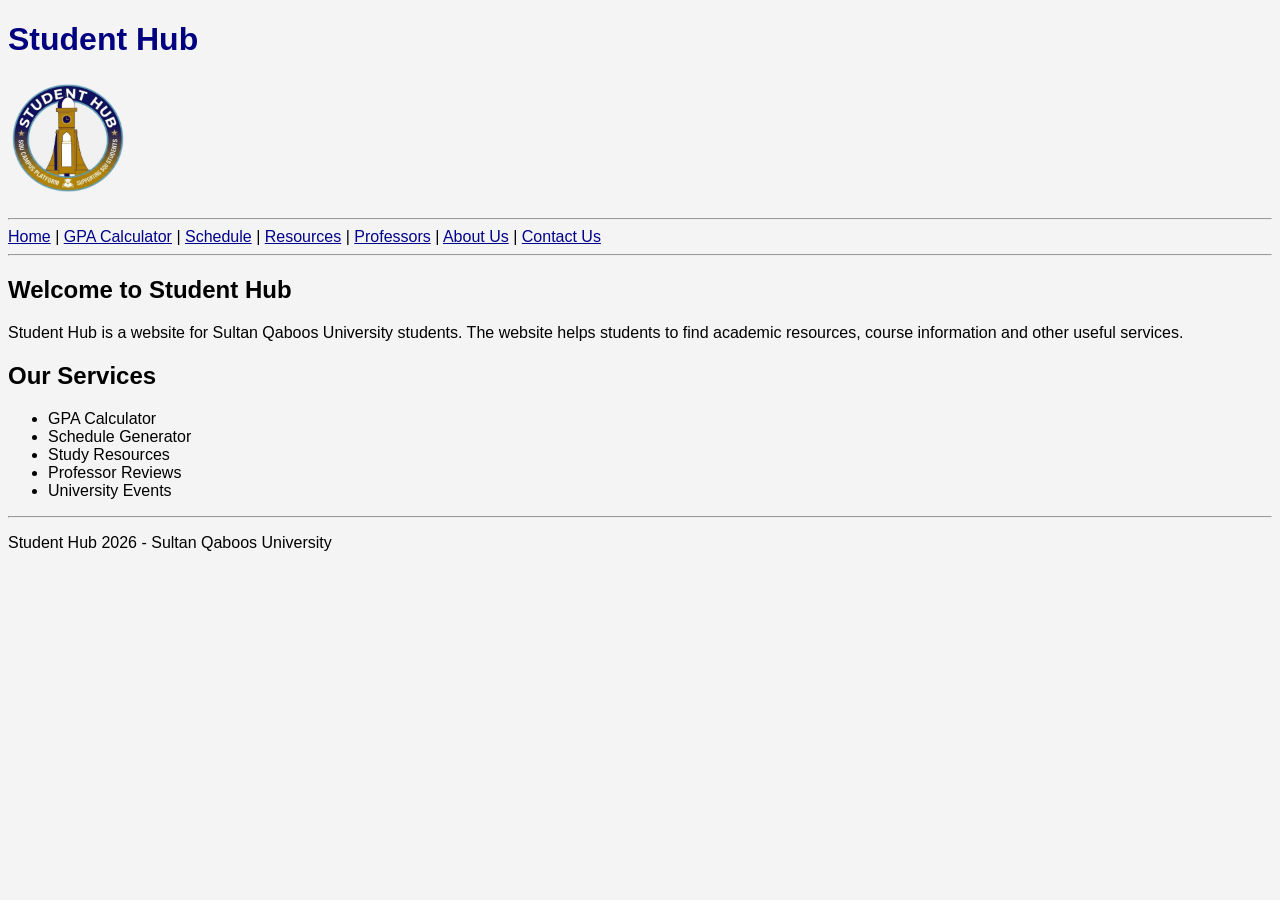
==== index.html @ e78ec1d2 "Add homepage, CSS and logo Add homepage, CSS and logo" ====
<!DOCTYPE html>
<html>



<head>
    <title>Student Hub</title>
    <link rel="stylesheet" href="css/style.css">
</head>




<body>

    <h1>Student Hub</h1>
    <img src="images/logo.png" width="120" alt="Student Hub Logo">




    <hr>
    <a href="index.html">Home</a> |
    <a href="gpa.html">GPA Calculator</a> |
    <a href="schedule.html">Schedule</a> |
    <a href="resources.html">Resources</a> |
    <a href="professors.html">Professors</a> |
    <a href="about.html">About Us</a> |
    <a href="contact.html">Contact Us</a>
    <hr>




    <h2>Welcome to Student Hub</h2>




    <p>
        Student Hub is a website for Sultan Qaboos University students.
        The website helps students to find academic resources,
        course information and other useful services.
    </p>




    <h2>Our Services</h2>




    <ul>
        <li>GPA Calculator</li>
        <li>Schedule Generator</li>
        <li>Study Resources</li>
        <li>Professor Reviews</li>
        <li>University Events</li>
    </ul>

    <hr>



    <p>Student Hub 2026 - Sultan Qaboos University</p>

</body>
</html>
---- css/style.css ----
body {
    font-family: Arial;
    background-color: #f4f4f4;
}

h1 {
    color: navy;
}

a {
    color: darkblue;
}

img {
    margin-bottom: 10px;
}
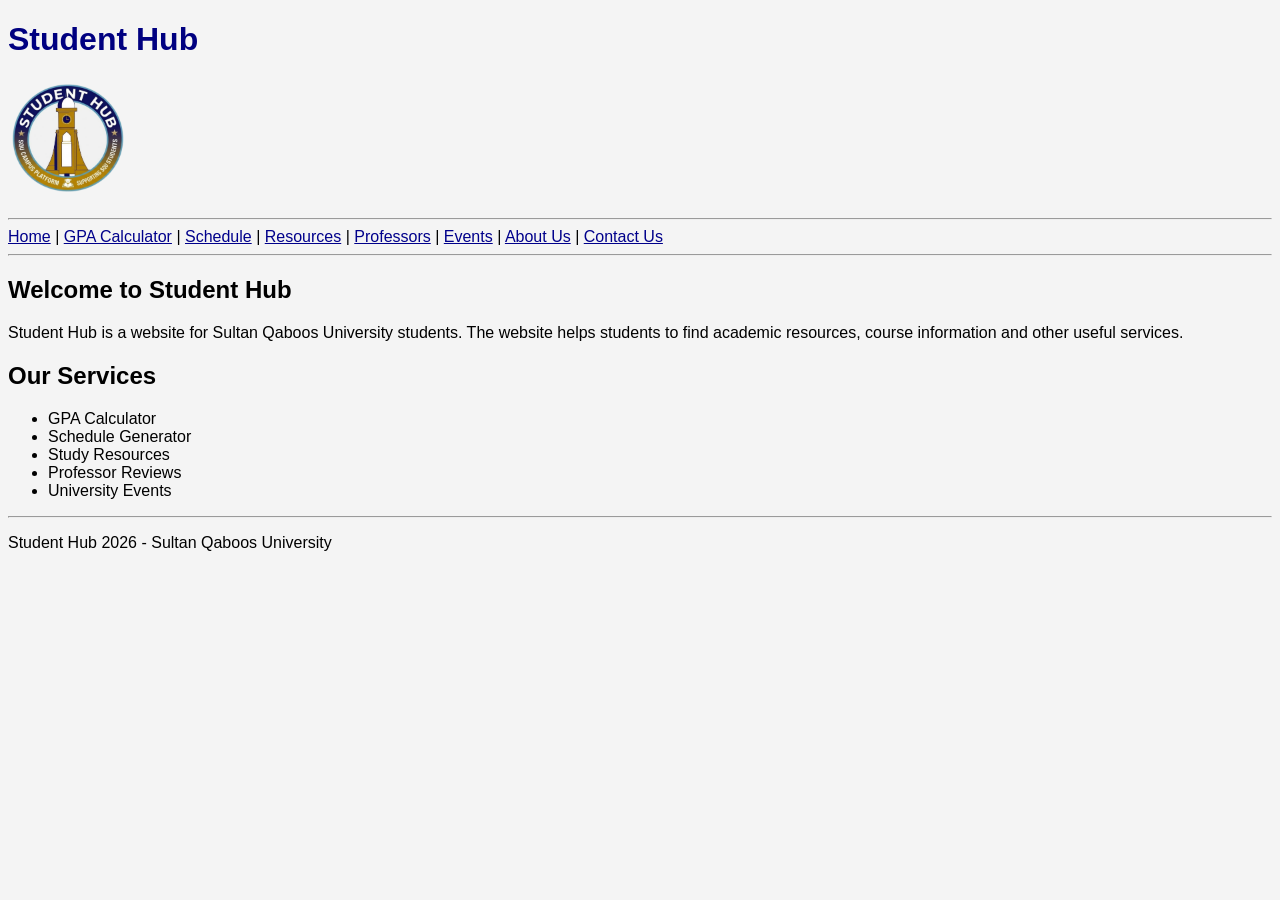
==== commit 38b6a69b: "Modify index.html with new links and content Updated navigation links and added Events page." ====
--- a/index.html
+++ b/index.html
@@ -25,6 +25,7 @@
     <a href="schedule.html">Schedule</a> |
     <a href="resources.html">Resources</a> |
     <a href="professors.html">Professors</a> |
+    <a href="events.html">Events</a> |
     <a href="about.html">About Us</a> |
     <a href="contact.html">Contact Us</a>
     <hr>
@@ -66,4 +67,4 @@
     <p>Student Hub 2026 - Sultan Qaboos University</p>
 
 </body>
-</html>+</html>
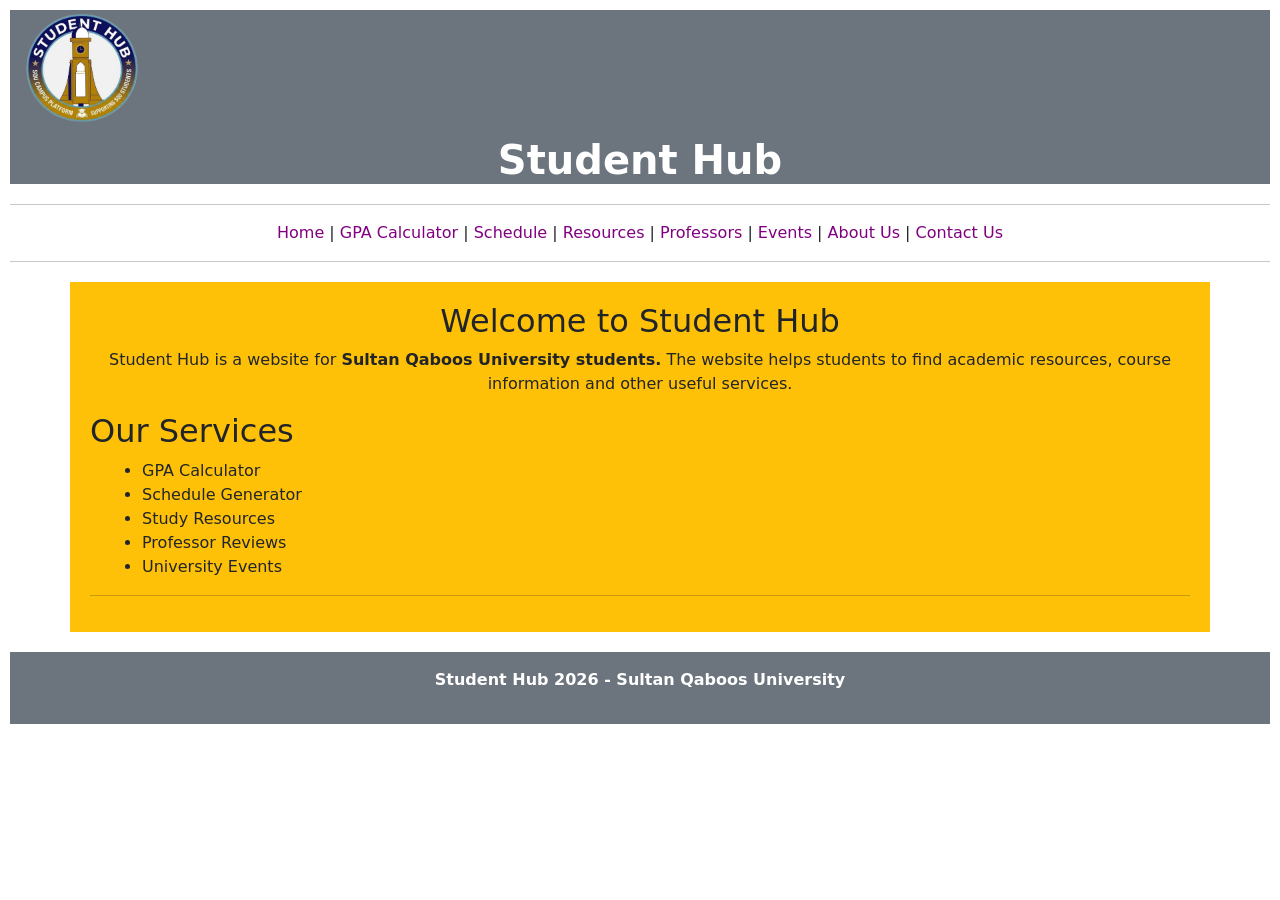
==== commit c85b865d: "Refactor index.html with Bootstrap and layout changes Added Bootstrap for styling and improved layou" ====
--- a/index.html
+++ b/index.html
@@ -6,44 +6,50 @@
 <head>
     <title>Student Hub</title>
     <link rel="stylesheet" href="css/style.css">
+    <link rel="stylesheet" href="https://cdn.jsdelivr.net/npm/bootstrap@5.3.8/dist/css/bootstrap.min.css">
 </head>
 
 
 
 
 <body>
+    <div class="container-fluid bg-secondary text-white centered">
+        <img src="images/logo.png" width="120" alt="Student Hub Logo">
+        <h1 style="font-weight: bolder; text-align: center;">Student Hub</h1>
+    </div>
 
-    <h1>Student Hub</h1>
-    <img src="images/logo.png" width="120" alt="Student Hub Logo">
+
+    <div class="some">
+        <hr>
+
+        <a class="link visited" href="index.html">Home</a> |
+        <a class="link visited" href="gpa.html">GPA Calculator</a> |
+        <a class="link visited" href="schedule.html">Schedule</a> |
+        <a class="link visited" href="resources.html">Resources</a> |
+        <a class="link visited" href="professors.html">Professors</a> |
+        <a class="link visited" href="events.html">Events</a> |
+        <a class="link visited" href="about.html">About Us</a> |
+        <a class="link visited" href="contact.html">Contact Us</a>
+
+        <hr>
+    </div>
 
 
 
 
-    <hr>
-    <a href="index.html">Home</a> |
-    <a href="gpa.html">GPA Calculator</a> |
-    <a href="schedule.html">Schedule</a> |
-    <a href="resources.html">Resources</a> |
-    <a href="professors.html">Professors</a> |
-    <a href="events.html">Events</a> |
-    <a href="about.html">About Us</a> |
-    <a href="contact.html">Contact Us</a>
-    <hr>
+    <div class="container bg-warning" style="padding: 20px; margin-top: 20px;">
+    <div style="text-align: center;">
+        <h2>Welcome to Student Hub</h2>
 
 
 
 
-    <h2>Welcome to Student Hub</h2>
-
-
-
-
-    <p>
-        Student Hub is a website for Sultan Qaboos University students.
-        The website helps students to find academic resources,
-        course information and other useful services.
-    </p>
-
+        <p>
+            Student Hub is a website for <span> Sultan Qaboos University students.</span>
+            The website helps students to find academic resources,
+            course information and other useful services.
+        </p>
+    </div>
 
 
 
@@ -52,7 +58,7 @@
 
 
 
-    <ul>
+    <ul style="list-style-type: disc; margin-left: 20px;">
         <li>GPA Calculator</li>
         <li>Schedule Generator</li>
         <li>Study Resources</li>
@@ -61,10 +67,13 @@
     </ul>
 
     <hr>
+    </div>
 
 
+    
+</body>
 
-    <p>Student Hub 2026 - Sultan Qaboos University</p>
-
-</body>
+<footer class="container-fluid bg-secondary text-white text-center py-3" style="font-weight: bolder;">
+        <p>Student Hub 2026 - Sultan Qaboos University</p>
+</footer>
 </html>
--- a/css/style.css
+++ b/css/style.css
@@ -1,16 +1,204 @@
 body {
-    font-family: Arial;
+    font-family: Arial, sans-serif;
     background-color: #f4f4f4;
+    color: #222;
+    margin: 20px;
+    padding: 10px;
+}
+
+* {
+    box-sizing: border-box;
 }
 
 h1 {
     color: navy;
-}
-
-a {
-    color: darkblue;
-}
+    font-size: 32px;
+}
+
+
+
+h2 {
+    color: #333;
+    font-size: 24px;
+}
+
+
+
+p {
+    font-size: 16px;
+    line-height: 1.5;
+}
+
+
 
 img {
     margin-bottom: 10px;
-}+}
+
+
+
+a.link {
+    color: darkblue;
+    text-decoration: none;
+}
+
+
+
+a.visited {
+    color: purple;
+}
+
+
+
+a.hover {
+    color: red;
+    text-decoration: underline;
+}
+
+
+
+a:active {
+    color: green;
+}
+
+
+
+
+
+div.some {
+    text-align: center; 
+    margin-top: 20px;
+}
+
+
+table {
+    border-collapse: collapse;
+    width: 100%;
+    margin-top: 15px;
+    margin-bottom: 15px;
+}
+
+
+
+th {
+    background-color: lightgray;
+    padding: 10px;
+}
+
+
+
+td {
+    padding: 10px;
+    text-align: left;
+}
+
+
+
+form {
+    margin-top: 15px;
+    margin-bottom: 15px;
+}
+
+
+
+input {
+    padding: 5px;
+    margin: 5px;
+}
+
+
+
+select {
+    padding: 5px;
+    margin: 5px;
+}
+
+
+
+textarea {
+    padding: 5px;
+    margin: 5px;
+}
+
+
+
+button {
+    padding: 8px 15px;
+    margin-top: 10px;
+}
+
+
+
+footer {
+    margin-top: 20px;
+    text-align: center;
+    font-size: 14px;
+}
+
+
+
+.logo-container {
+    text-align: center;
+}
+
+
+
+.nav-menu {
+    list-style-type: none;
+}
+
+
+
+.active {
+    font-weight: bold;
+}
+
+
+
+#contact-form {
+    padding: 10px;
+}
+
+
+
+@media screen and (max-width: 600px) {
+
+    body {
+        margin: 5px;
+        padding: 5px;
+    }
+
+
+    
+    h1 {
+        font-size: 24px;
+    }
+
+
+    
+    img {
+        width: 90px;
+    }
+
+
+    
+    table {
+        font-size: 12px;
+    }
+
+
+    
+    input,
+    select,
+    textarea {
+        max-width: 90%;
+    }
+}
+
+p span {
+    font-weight: bold;
+}
+
+span.required {
+    font-weight: bold;
+}
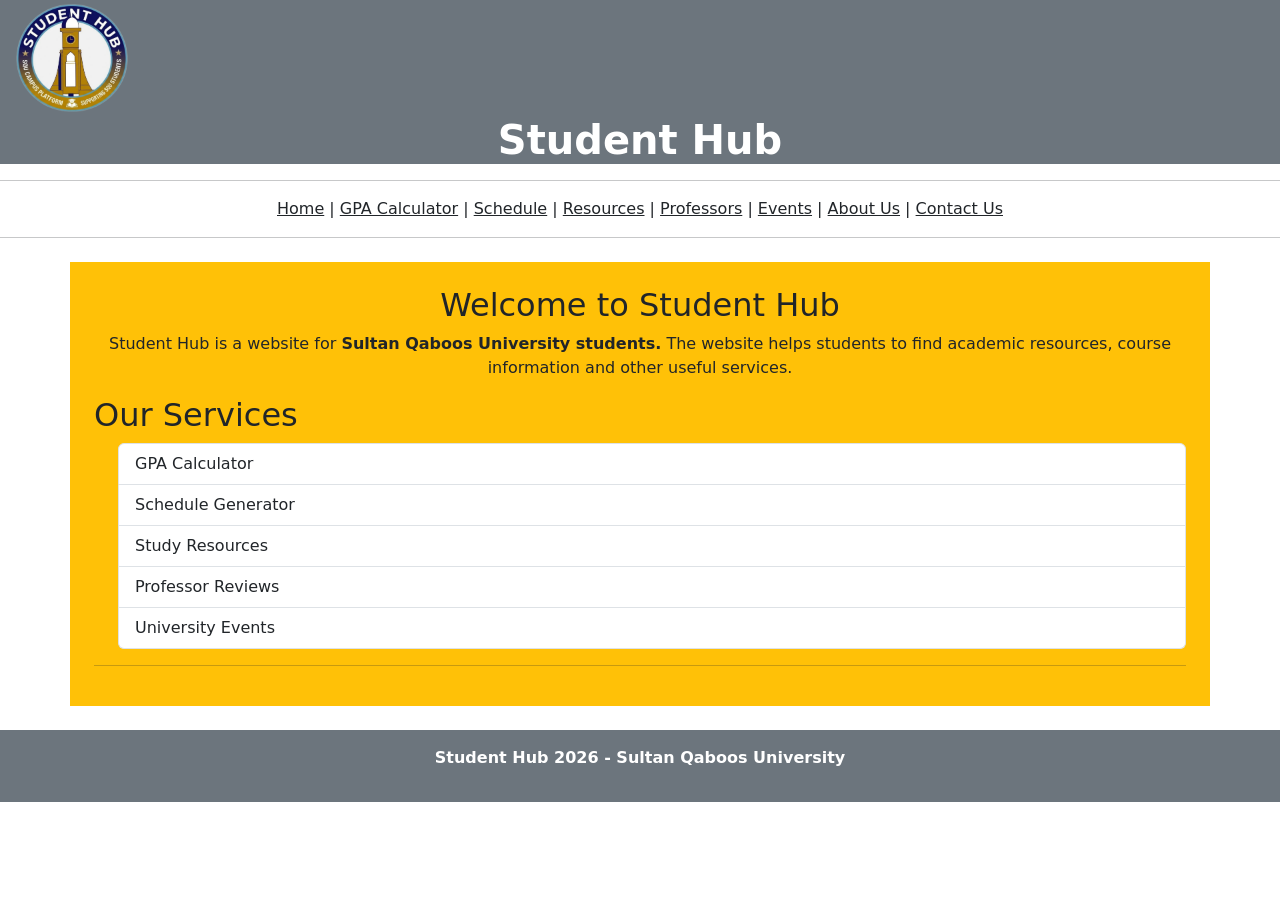
==== commit 838ffd98: "Refactor index.html for improved layout and styles Updated HTML structure and styling for better pre" ====
--- a/index.html
+++ b/index.html
@@ -5,7 +5,6 @@
 
 <head>
     <title>Student Hub</title>
-    <link rel="stylesheet" href="css/style.css">
     <link rel="stylesheet" href="https://cdn.jsdelivr.net/npm/bootstrap@5.3.8/dist/css/bootstrap.min.css">
 </head>
 
@@ -15,21 +14,21 @@
 <body>
     <div class="container-fluid bg-secondary text-white centered">
         <img src="images/logo.png" width="120" alt="Student Hub Logo">
-        <h1 style="font-weight: bolder; text-align: center;">Student Hub</h1>
+        <h1 class="text-center fw-bold fs-1">Student Hub</h1>
     </div>
 
 
-    <div class="some">
+    <div class="text-center">
         <hr>
 
-        <a class="link visited" href="index.html">Home</a> |
-        <a class="link visited" href="gpa.html">GPA Calculator</a> |
-        <a class="link visited" href="schedule.html">Schedule</a> |
-        <a class="link visited" href="resources.html">Resources</a> |
-        <a class="link visited" href="professors.html">Professors</a> |
-        <a class="link visited" href="events.html">Events</a> |
-        <a class="link visited" href="about.html">About Us</a> |
-        <a class="link visited" href="contact.html">Contact Us</a>
+        <a class="navbar-text" href="index.html">Home</a> |
+        <a class="navbar-text" href="gpa.html">GPA Calculator</a> |
+        <a class="navbar-text" href="schedule.html">Schedule</a> |
+        <a class="navbar-text" href="resources.html">Resources</a> |
+        <a class="navbar-text" href="professors.html">Professors</a> |
+        <a class="navbar-text" href="events.html">Events</a> |
+        <a class="navbar-text" href="about.html">About Us</a> |
+        <a class="navbar-text" href="contact.html">Contact Us</a>
 
         <hr>
     </div>
@@ -37,15 +36,15 @@
 
 
 
-    <div class="container bg-warning" style="padding: 20px; margin-top: 20px;">
-    <div style="text-align: center;">
+    <div class="container bg-warning mx-auto m-4 p-4">
+    <div class="text-center">
         <h2>Welcome to Student Hub</h2>
 
 
 
 
         <p>
-            Student Hub is a website for <span> Sultan Qaboos University students.</span>
+            Student Hub is a website for <span class="fw-bold"> Sultan Qaboos University students.</span>
             The website helps students to find academic resources,
             course information and other useful services.
         </p>
@@ -58,12 +57,12 @@
 
 
 
-    <ul style="list-style-type: disc; margin-left: 20px;">
-        <li>GPA Calculator</li>
-        <li>Schedule Generator</li>
-        <li>Study Resources</li>
-        <li>Professor Reviews</li>
-        <li>University Events</li>
+    <ul class="ms-4 list-group">
+        <li class="list-group-item">GPA Calculator</li>
+        <li class="list-group-item">Schedule Generator</li>
+        <li class="list-group-item">Study Resources</li>
+        <li class="list-group-item">Professor Reviews</li>
+        <li class="list-group-item">University Events</li>
     </ul>
 
     <hr>
@@ -73,7 +72,7 @@
     
 </body>
 
-<footer class="container-fluid bg-secondary text-white text-center py-3" style="font-weight: bolder;">
-        <p>Student Hub 2026 - Sultan Qaboos University</p>
+<footer class="container-fluid bg-secondary text-white text-center py-3 fw-bold">
+    <p>Student Hub 2026 - Sultan Qaboos University</p>
 </footer>
 </html>
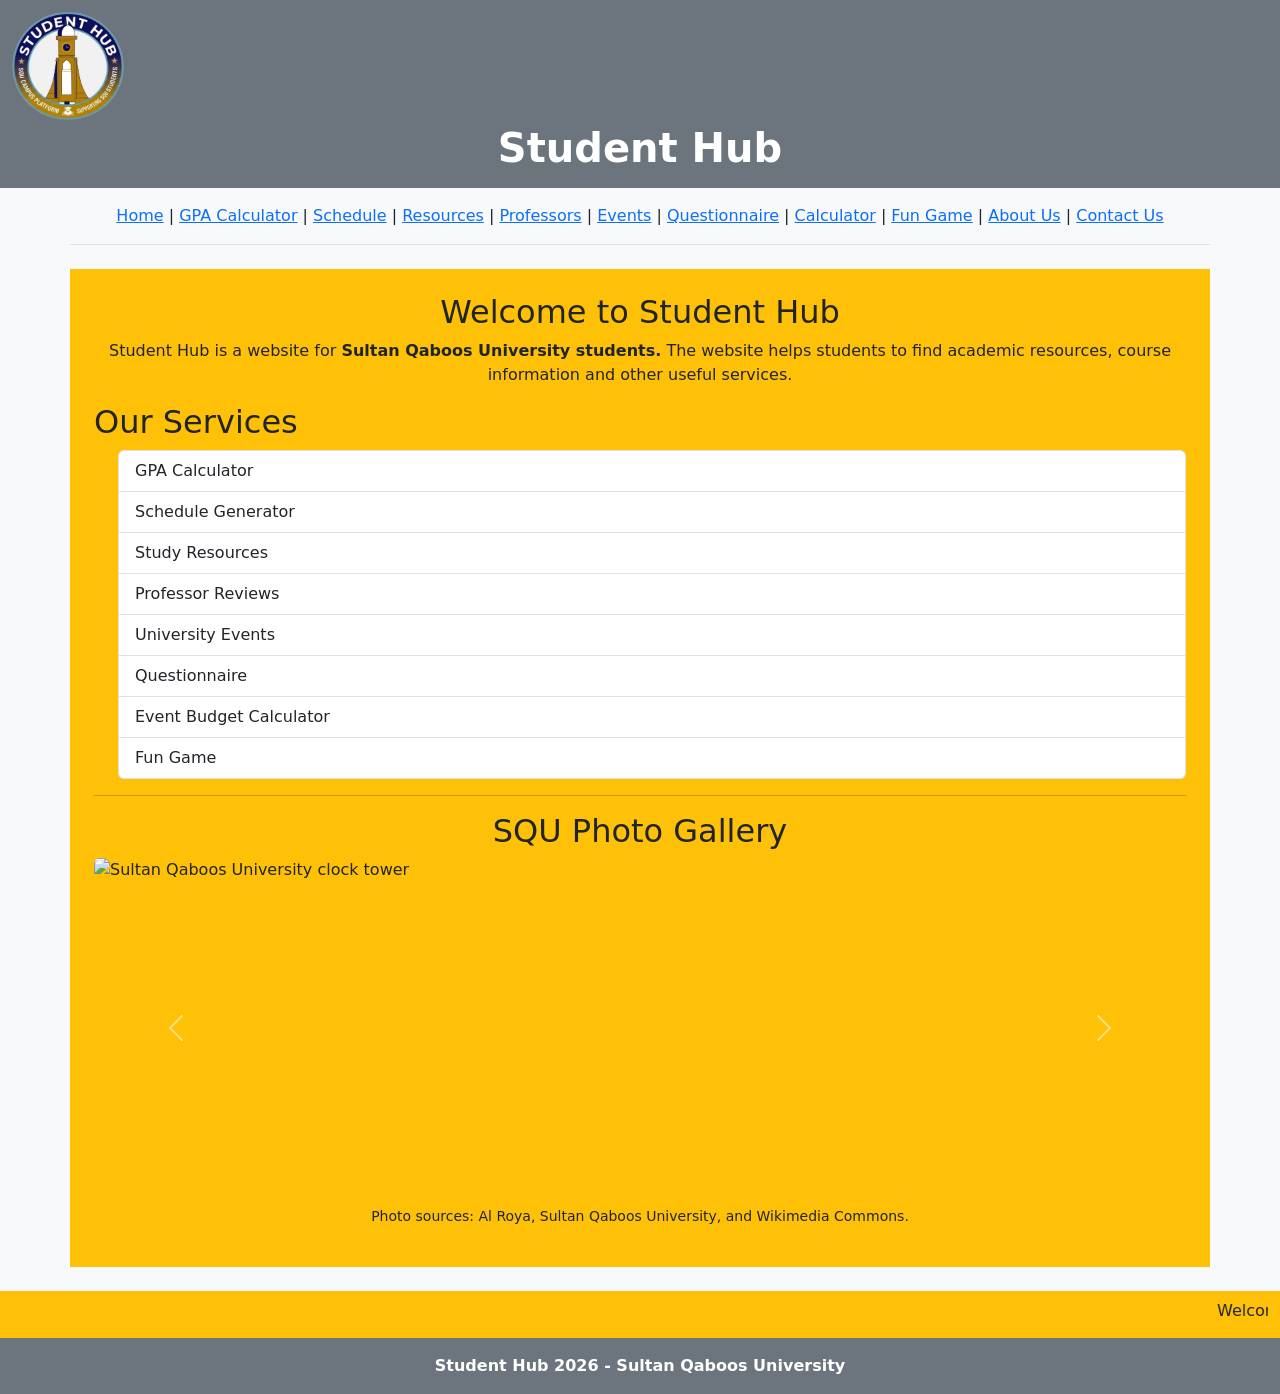
==== commit a8a745c2: "Update index.html" ====
--- a/index.html
+++ b/index.html
@@ -1,9 +1,11 @@
 <!DOCTYPE html>
-<html>
+<html lang="en">
 
 
 
 <head>
+    <meta charset="UTF-8">
+    <meta name="viewport" content="width=device-width, initial-scale=1.0">
     <title>Student Hub</title>
     <link rel="stylesheet" href="https://cdn.jsdelivr.net/npm/bootstrap@5.3.8/dist/css/bootstrap.min.css">
 </head>
@@ -11,68 +13,151 @@
 
 
 
-<body>
-    <div class="container-fluid bg-secondary text-white centered">
+<body class="bg-light">
+    <!-- StudentHub header -->
+    <header class="container-fluid bg-secondary text-white p-2">
         <img src="images/logo.png" width="120" alt="Student Hub Logo">
         <h1 class="text-center fw-bold fs-1">Student Hub</h1>
-    </div>
+    </header>
 
 
-    <div class="text-center">
-        <hr>
 
-        <a class="navbar-text" href="index.html">Home</a> |
-        <a class="navbar-text" href="gpa.html">GPA Calculator</a> |
-        <a class="navbar-text" href="schedule.html">Schedule</a> |
-        <a class="navbar-text" href="resources.html">Resources</a> |
-        <a class="navbar-text" href="professors.html">Professors</a> |
-        <a class="navbar-text" href="events.html">Events</a> |
-        <a class="navbar-text" href="about.html">About Us</a> |
-        <a class="navbar-text" href="contact.html">Contact Us</a>
+
+
+    <!-- Links to old pages and new pages -->
+    <nav class="container text-center py-3 border-bottom" aria-label="Main navigation">
+        <a href="index.html">Home</a> |
+        <a href="gpa.html">GPA Calculator</a> |
+        <a href="schedule.html">Schedule</a> |
+        <a href="resources.html">Resources</a> |
+        <a href="professors.html">Professors</a> |
+        <a href="events.html">Events</a> |
+        <a href="questionnaire.html">Questionnaire</a> |
+        <a href="calculator.html">Calculator</a> |
+        <a href="funpage.html">Fun Game</a> |
+        <a href="about.html">About Us</a> |
+        <a href="contact.html">Contact Us</a>
+    </nav>
+
+
+
+
+
+
+    <main class="container bg-warning my-4 p-4">
+        <div class="text-center">
+            <h2>Welcome to Student Hub</h2>
+            <p>
+                Student Hub is a website for <span class="fw-bold">Sultan Qaboos University students.</span>
+                The website helps students to find academic resources,
+                course information and other useful services.
+            </p>
+        </div>
+
+
+
+
+
+
+        <h2>Our Services</h2>
+        <ul class="ms-4 list-group">
+            <li class="list-group-item">GPA Calculator</li>
+            <li class="list-group-item">Schedule Generator</li>
+            <li class="list-group-item">Study Resources</li>
+            <li class="list-group-item">Professor Reviews</li>
+            <li class="list-group-item">University Events</li>
+            <li class="list-group-item">Questionnaire</li>
+            <li class="list-group-item">Event Budget Calculator</li>
+            <li class="list-group-item">Fun Game</li>
+        </ul>
+
+
+
+
+
+
 
         <hr>
+        <!-- Photos change automatically each 3.5 seconds -->
+        <h2 class="text-center">SQU Photo Gallery</h2>
+        <div id="squGallery" class="carousel slide mx-auto" data-bs-ride="carousel" data-bs-interval="3500">
+            <div class="carousel-inner rounded">
+                <div class="carousel-item active" data-bs-interval="3500">
+                    <img src="https://alroya.om/thumb/830x506/uploads/images/2024/10/HMHvO.jpeg" class="d-block w-100" height="340" alt="Sultan Qaboos University clock tower">
+                </div>
+
+
+
+
+                <div class="carousel-item" data-bs-interval="3500">
+                    <img src="https://conferences.squ.edu.om/Portals/99/DNNGallery/uploads/2022/9/14/000001%20Administration%20%2862%29.jpg" class="d-block w-100" height="340" alt="Sultan Qaboos University library">
+                </div>
+
+
+                <div class="carousel-item" data-bs-interval="3500">
+                    <img src="https://commons.wikimedia.org/wiki/Special:FilePath/Omani_Studies_Center_%D9%85%D8%B1%D9%83%D8%B2_%D8%A7%D9%84%D8%AF%D8%B1%D8%A7%D8%B3%D8%A7%D8%AA_%D8%A7%D9%84%D8%B9%D9%85%D8%A7%D9%86%D9%8A%D8%A9.JPG?width=1000" class="d-block w-100" height="340" alt="Omani Studies Center at SQU">
+                </div>
+            </div>
+
+
+
+
+
+
+            <button class="carousel-control-prev" type="button" data-bs-target="#squGallery" data-bs-slide="prev">
+                <span class="carousel-control-prev-icon" aria-hidden="true"></span>
+                <span class="visually-hidden">Previous</span>
+            </button>
+
+
+
+
+            <button class="carousel-control-next" type="button" data-bs-target="#squGallery" data-bs-slide="next">
+                <span class="carousel-control-next-icon" aria-hidden="true"></span>
+                <span class="visually-hidden">Next</span>
+            </button>
+        </div>
+
+
+        <p class="small text-center mt-2">Photo sources: Al Roya, Sultan Qaboos University, and Wikimedia Commons.</p>
+    </main>
+
+
+
+
+
+    <!-- Moving welcome banner with current date and time -->
+    <div class="container-fluid bg-warning py-2">
+        <marquee direction="left" scrollamount="4" id="welcomeBanner">Welcome to StudentHub!</marquee>
     </div>
 
 
 
+    <footer class="container-fluid bg-secondary text-white text-center py-3 fw-bold">
+        <p class="mb-0">Student Hub 2026 - Sultan Qaboos University</p>
+    </footer>
 
-    <div class="container bg-warning mx-auto m-4 p-4">
-    <div class="text-center">
-        <h2>Welcome to Student Hub</h2>
+
+
+    <script src="https://cdn.jsdelivr.net/npm/bootstrap@5.3.8/dist/js/bootstrap.bundle.min.js"></script>
+    <script>
 
 
 
 
-        <p>
-            Student Hub is a website for <span class="fw-bold"> Sultan Qaboos University students.</span>
-            The website helps students to find academic resources,
-            course information and other useful services.
-        </p>
-    </div>
+        // Show the current date and time in the moving message
+        function updateWelcome() {
+            var now = new Date();
+            document.getElementById("welcomeBanner").textContent =
+                "Welcome to the StudentHub website! Today is " +
+                now.toLocaleDateString() + ", and the time is " +
+                now.toLocaleTimeString();
+        }
+        updateWelcome();
+        setInterval(updateWelcome, 1000);
+    </script>
 
 
 
-    <h2>Our Services</h2>
-
-
-
-
-    <ul class="ms-4 list-group">
-        <li class="list-group-item">GPA Calculator</li>
-        <li class="list-group-item">Schedule Generator</li>
-        <li class="list-group-item">Study Resources</li>
-        <li class="list-group-item">Professor Reviews</li>
-        <li class="list-group-item">University Events</li>
-    </ul>
-
-    <hr>
-    </div>
-
-
-    
 </body>
-
-<footer class="container-fluid bg-secondary text-white text-center py-3 fw-bold">
-    <p>Student Hub 2026 - Sultan Qaboos University</p>
-</footer>
 </html>
